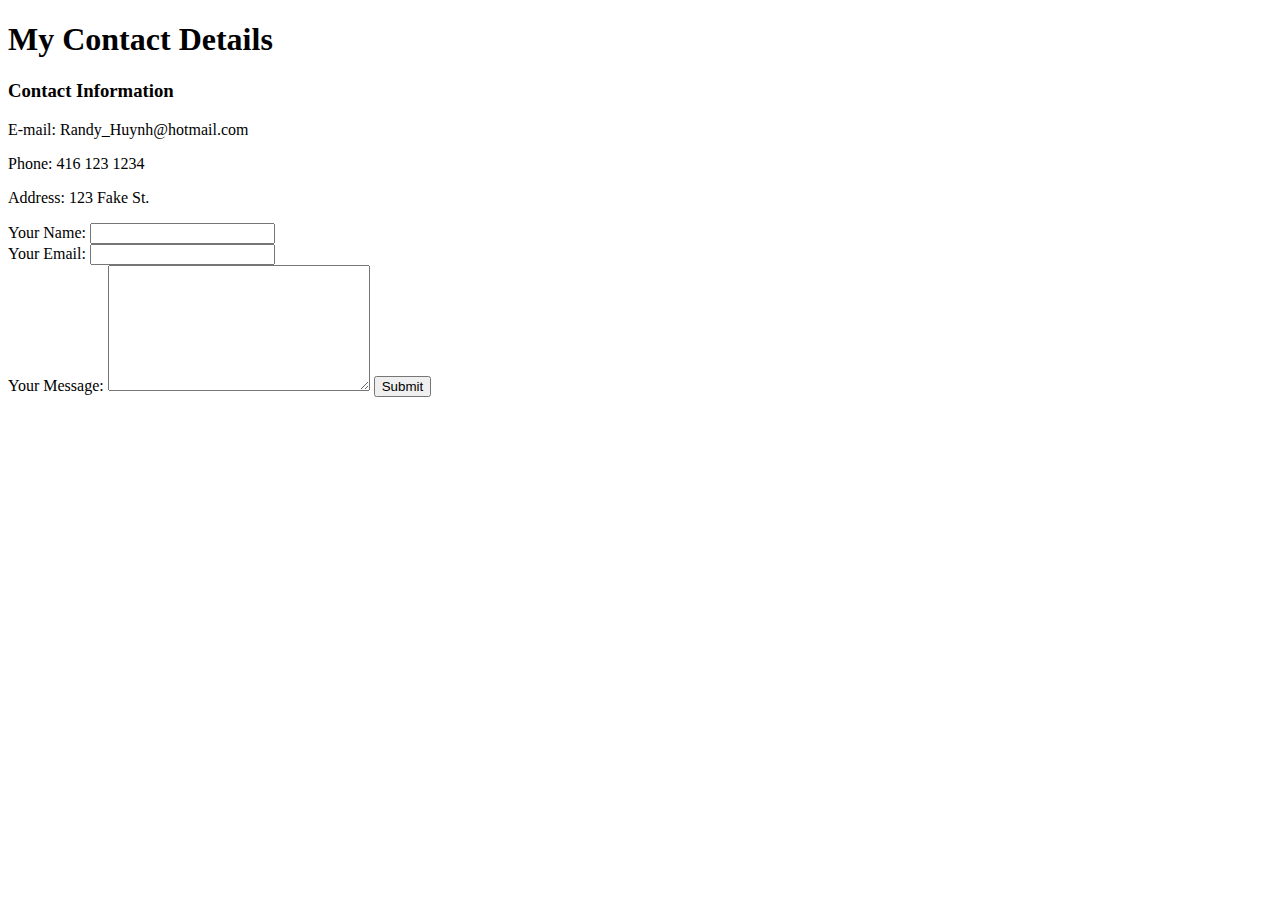
==== contact.html @ bc3ee5bf "Initial commit" ====
<!DOCTYPE html>
<html lang="en">
<head>
    <meta charset="UTF-8">
    <meta http-equiv="X-UA-Compatible" content="IE=edge">
    <meta name="viewport" content="width=device-width, initial-scale=1.0">
    <title>Contact</title>
</head>
<body>
    <h1>My Contact Details</h1>
    <h3>Contact Information</h3>
    <p>E-mail: Randy_Huynh@hotmail.com</p>
    <p>Phone: 416 123 1234</p>
    <p>Address: 123 Fake St.</p>

    <form action="mailto:Randy_Huynh@hotmail.com" method="post" enctype="text/plain">
        <label>Your Name:</label>
        <input type="text" name = "yourName" value=""><br>
        <label>Your Email:</label>
        <input type="email" name = "yourEmail" value=""><br>
        <label>Your Message:</label>
        <textarea name="yourMessage" rows="8" cols="30"></textarea>
        <input type="submit" name="">

    </form>
</body>
</html>
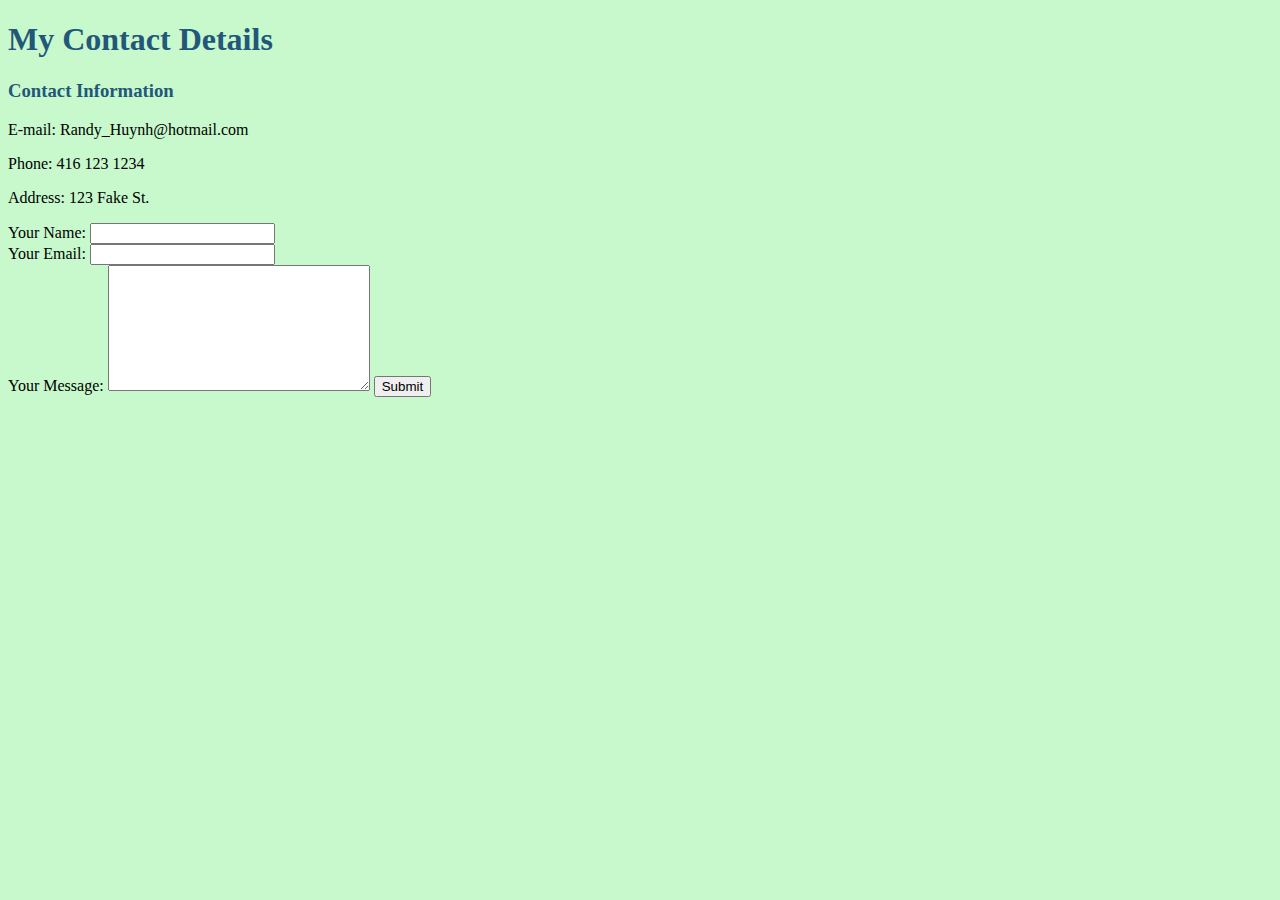
==== commit da82b785: "Updated CSS" ====
--- a/contact.html
+++ b/contact.html
@@ -4,6 +4,7 @@
     <meta charset="UTF-8">
     <meta http-equiv="X-UA-Compatible" content="IE=edge">
     <meta name="viewport" content="width=device-width, initial-scale=1.0">
+    <link rel="stylesheet", href="css/style1.css">
     <title>Contact</title>
 </head>
 <body>
--- a/css/style1.css
+++ b/css/style1.css
@@ -0,0 +1,35 @@
+#contact{
+    display: table;
+    text-align: center;
+    margin-left: auto;
+    margin-right: auto;
+}
+
+table.bio, table.bio th, table.bio td {
+    border-spacing: 10px;
+    border-collapse: separate;
+}
+
+table.work-experience, table.work-experience th, table.work-experience td {
+    border-collapse: separate;
+    border-spacing: 10px 
+}
+
+body{
+    background-color: #c7f9cc;
+}
+
+hr{
+    border-color: #38a3a5;
+    border-style: dotted none none none;
+    width: 5%;
+    border-width: 5px;
+}
+
+h1{
+    color: #22577a;
+}
+
+h3{
+    color: #22577a;
+}